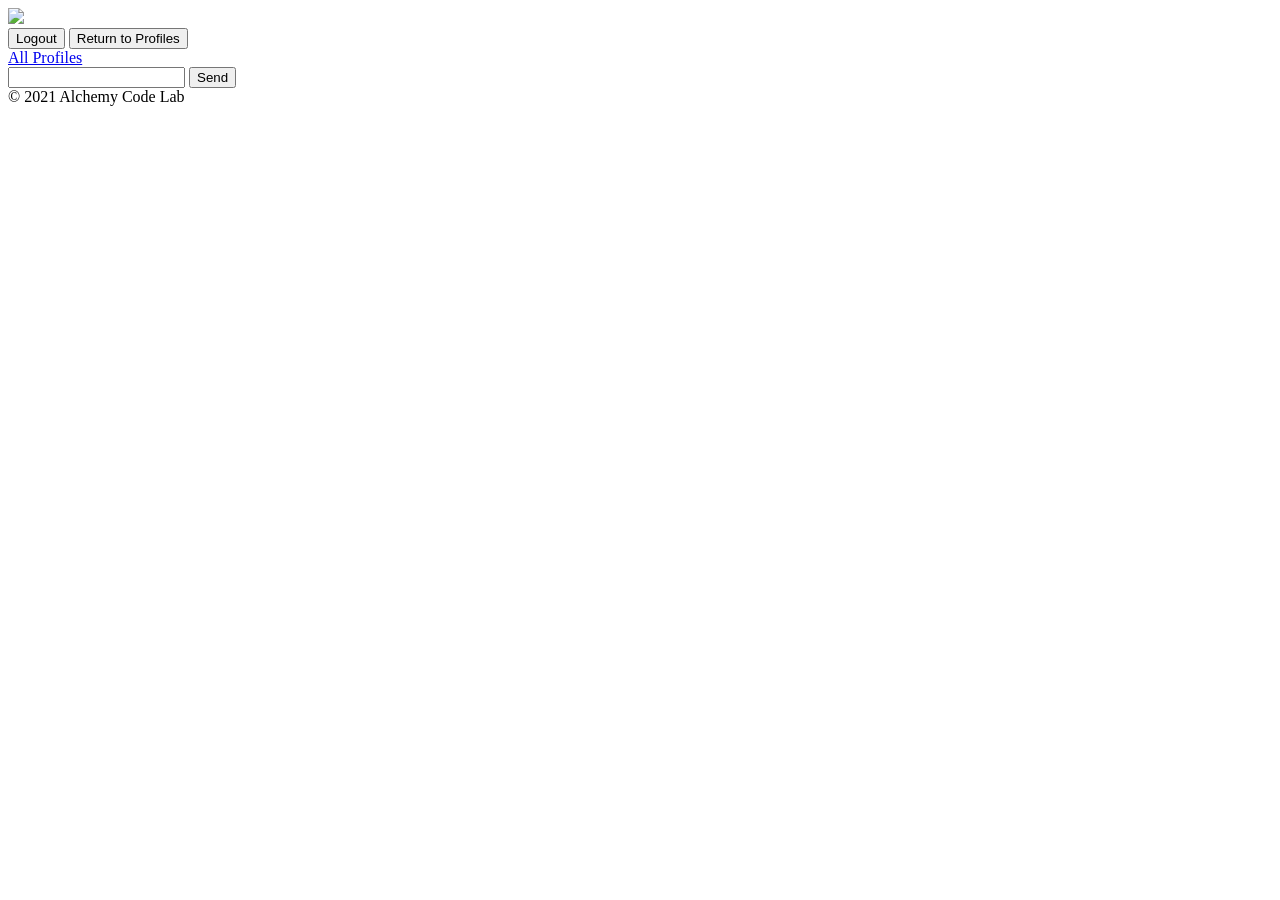
==== chats/index.html @ 280ab4ce "created Chat js file and html file within chats folder" ====
<!DOCTYPE html>
<html lang="en">

<head>
    <meta charset="UTF-8">
    <meta name="viewport" content="width=device-width, initial-scale=1.0">
    <meta http-equiv="X-UA-Compatible" content="ie=edge">
    <script defer src="https://cdn.jsdelivr.net/npm/@supabase/supabase-js"></script>
    <link href="https://fonts.googleapis.com/css2?family=Titillium+Web:wght@300&display=swap" rel="stylesheet">
    <link rel="stylesheet" href="../styles/reset.css">
    <link rel="stylesheet" href="../styles/style.css">
    <link rel="stylesheet" href="../styles/home.css">
    <title>Document</title>
</head>

<body class="employee-body">
    <header>
        <div class="gutter-right logo">
            <img src="../assets/big-logo.png" />
        </div>
    </header>
    <button id="logout">Logout</button>
    <button id="back-to-profiles">Return to Profiles</button>
    <main>
		<a href="../employees/employees.js">All Profiles</a>
        <div class="chatroom">
			<div class="all-chats">

			</div>
		</div>
		<div>
			<form>
				<input />
				<button>Send</button>
			</form>

		</div>
    </main>
    <footer>
        <div class="copy gutter-right">&copy; 2021 Alchemy Code Lab</div>
    </footer>
    <script type="module" src="./employee.js"></script>
</body>

</html>
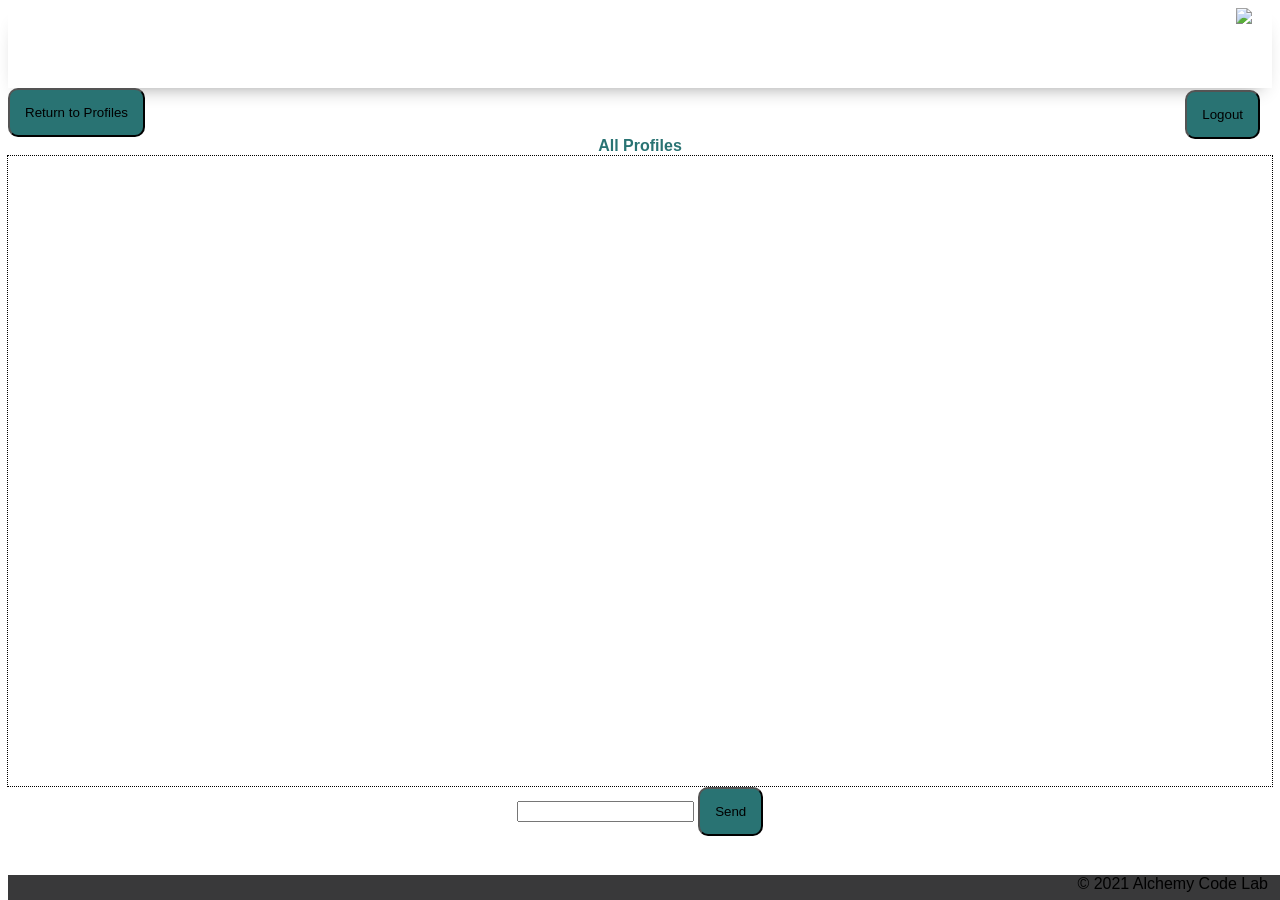
==== commit 2c0d7502: "added styling to chat box" ====
--- a/chats/index.html
+++ b/chats/index.html
@@ -39,7 +39,7 @@
     <footer>
         <div class="copy gutter-right">&copy; 2021 Alchemy Code Lab</div>
     </footer>
-    <script type="module" src="./employee.js"></script>
+    <script type="module" src="./chat.js"></script>
 </body>
 
 </html>
--- a/styles/style.css
+++ b/styles/style.css
@@ -0,0 +1,242 @@
+
+body {
+    /* https://coolors.co/generate and click export -> scss to get the colors to copy and paste below*/
+    /* --color1: hsla(349, 69%, 76%, 1);
+    --color2: hsla(207, 67%, 44%, 1);
+    --color3: hsla(200, 61%, 56%, 1);
+    --color4: hsla(187, 41%, 94%, 1);
+    --color5: hsla(170, 28%, 95%, 1); */
+
+    /* --color1: hsla(45, 86%, 83%, 1);
+    --color2: hsla(135, 65%, 98%, 1);
+    --color3: hsla(315, 37%, 86%, 1);
+    --color4: hsla(45, 73%, 98%, 1);
+    --color5: hsla(224, 40%, 79%, 1); */
+    
+    --header-height: 80px;
+    --shadow: 0px 10px 20px -12px rgba(0,0,0,0.45);
+    --gutter: 30px;
+    --footer-height: 25px;
+    
+    font-family: 'Titillium Web', sans-serif;
+    background-color: var(--color2);
+}
+
+main {
+    display: flex;
+    flex-direction: column;
+    justify-content: center;
+    align-items: center;
+    margin-bottom: calc(var(--footer-height));
+}
+
+section {
+    background-color: var(--color5);
+    width: 1000px;
+    max-width: 80%;
+    display: flex;
+    flex-direction: column;
+    justify-content: center;
+    align-items: center;
+    padding-top: var(--gutter);
+    padding-bottom: var(--gutter);
+    margin-top: var(--gutter);
+    margin-bottom: var(--gutter);
+
+}
+
+header {
+    display: flex;
+    justify-content: flex-end;
+    background-color: var(--color3);
+    height: var(--header-height);
+    box-shadow: var(--shadow);
+}
+
+a {
+    text-decoration: none;
+    font-weight: bold;
+    color: #297373;
+}
+
+h2 {
+    font-size: 1.8rem;
+    font-weight: bold;
+}
+
+.gutter-right {
+    margin-right: 20px;
+}
+
+.main-logo {
+    animation: pulse 5s infinite ease-in-out;
+}
+
+header img {
+    height: var(--header-height);
+}
+
+p {
+    margin: var(--gutter);
+}
+  
+footer {
+    position: fixed;
+    width: 100%;
+    bottom: 0;
+    height: var(--footer-height);
+    display: flex;
+    justify-content: flex-end;
+    background-color: #39393A;
+    box-shadow: var(--shadow);
+}
+
+  
+  @keyframes pulse {
+    20% {
+      transform: rotate3d(-10, -10, -10, 50deg) scale(1.2);
+    }
+
+    40% {
+        transform: rotate3d(10, 10, -10, 50deg) scale(1);
+    }
+
+    60% {
+        transform: rotate3d(-10, 10, 10, 50deg) scale(1.2);
+      }
+
+    80% {
+        transform: rotate3d(10, 10, 10, 50deg) scale(1);
+    }
+
+  }
+
+#logout {
+    position: fixed;
+    right: 20px;
+    top: 90px;
+}
+
+.auth-main {
+    display: flex;
+    flex-direction: row;
+    justify-content: center;
+}
+
+.auth-container {
+    margin: 10px;
+}
+
+.auth-container form {
+    display: flex;
+    flex-direction: column;
+}
+
+.auth-container button {
+    margin: 10px;
+}
+
+.employee-list {
+    display: flex;
+    flex-wrap: wrap;
+}
+.employee-list-item {
+    background-color: #ff8552;
+    padding: 15px;
+    border-radius: 15px;
+    margin: 10px;
+}
+.body-employees {
+    background-color: #E9D758;
+}
+.header-employees {
+    background-color: #297373;
+}
+.employee-list-item:hover {
+    transform: scale(1.1);
+    box-shadow: 5px 5px 15px 5px #000000;
+}
+
+.employee-body {
+    background-image: url('/assets/noods.jpg');
+    background-size: 100vw;
+    
+}
+.employee-main {
+    display: flex;
+    align-items: center;
+    justify-content: center;
+    background-color: #2973739a;
+    width: 80%;
+    margin-left: 10%;
+    border-radius: 20px;
+    color: #E9D758;
+}
+
+.profile-rating {
+    display: flex;
+    justify-content: center;
+    align-items: center;
+}
+
+.message {
+    display: flex;
+    align-items: center;
+    background-color: #ff8552;
+    padding: 15px;
+    border-radius: 15px;
+    color: #297373;
+    font-weight: bold;
+    border: #297373;
+}
+.message:hover {
+    transform: scale(1.1);
+    box-shadow: 5px 5px 15px 5px #000000;;
+}
+
+button {
+    background-color: #297373;
+    padding: 15px;
+    border-radius: 10px;
+}
+button:hover {
+    background-color: #ff8552;
+}
+.login-body {
+    background-image: url('/assets/doors.jpg');
+    background-size: cover;
+    background-repeat: no-repeat;
+}
+
+.auth-main {
+    background-color: #39393aa8;
+    width: 80%;
+    margin-left: 12%;
+    color:  rgb(252, 173, 173);
+}
+
+.message img {
+	width: 100px;
+}
+
+.chatroom {
+	width: 100%;
+	height: 70vh;
+	border: dotted 1px black;
+	display: grid;
+	grid-template-rows: 19fr 1fr;
+}
+
+.input-area input {
+	width: 90%;
+	border: none;
+}
+
+.input-area {
+	border-top: dotted 1px black;
+	padding: 5px;
+}
+
+main {
+	width: 100%;
+}
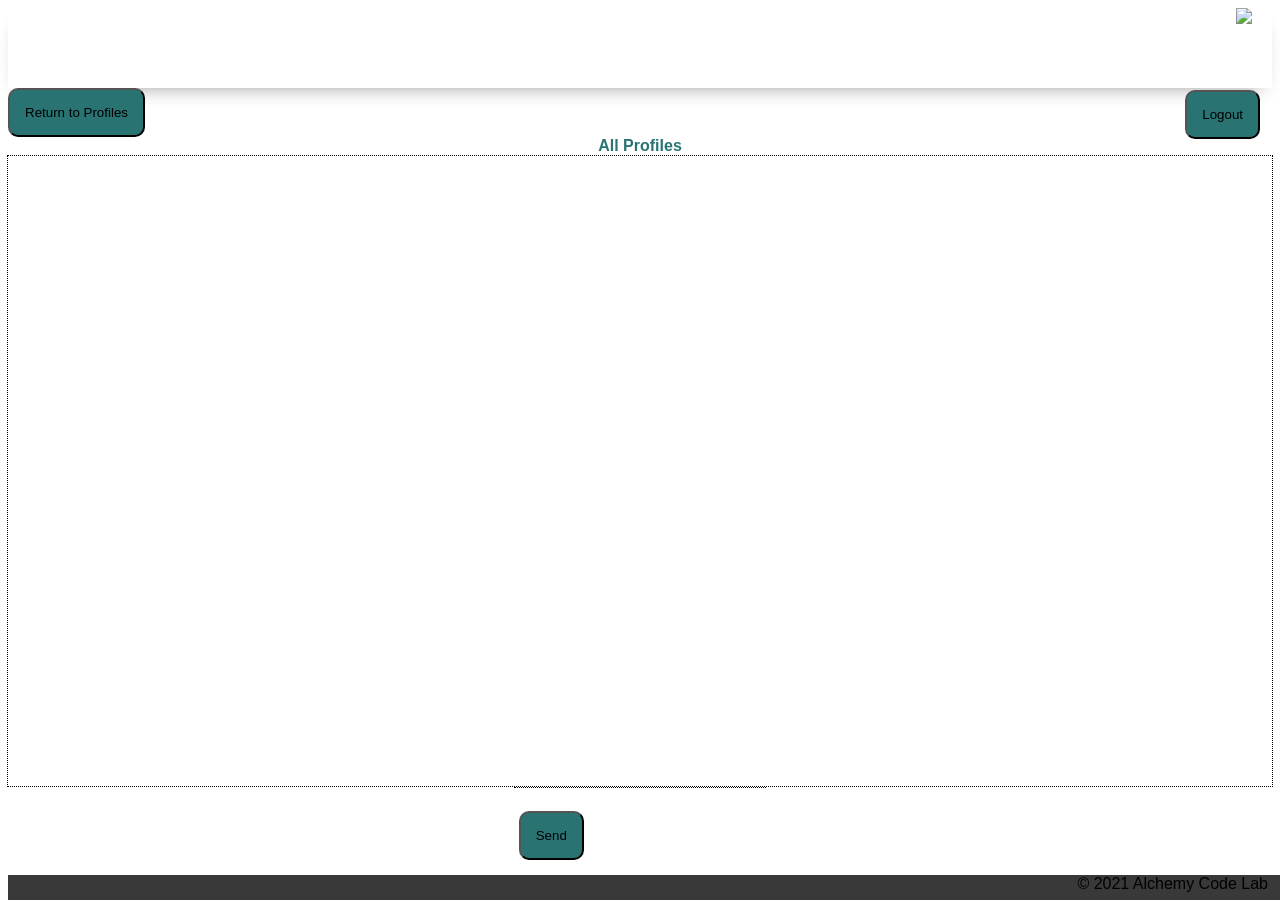
==== commit 106b9e45: "modified files" ====
--- a/chats/index.html
+++ b/chats/index.html
@@ -27,8 +27,9 @@
 			<div class="all-chats">
 
 			</div>
+			</div>
 		</div>
-		<div>
+		<div class="input-area">
 			<form>
 				<input />
 				<button>Send</button>
--- a/styles/style.css
+++ b/styles/style.css
@@ -237,6 +237,7 @@
 	padding: 5px;
 }
 
+
 main {
 	width: 100%;
 }
